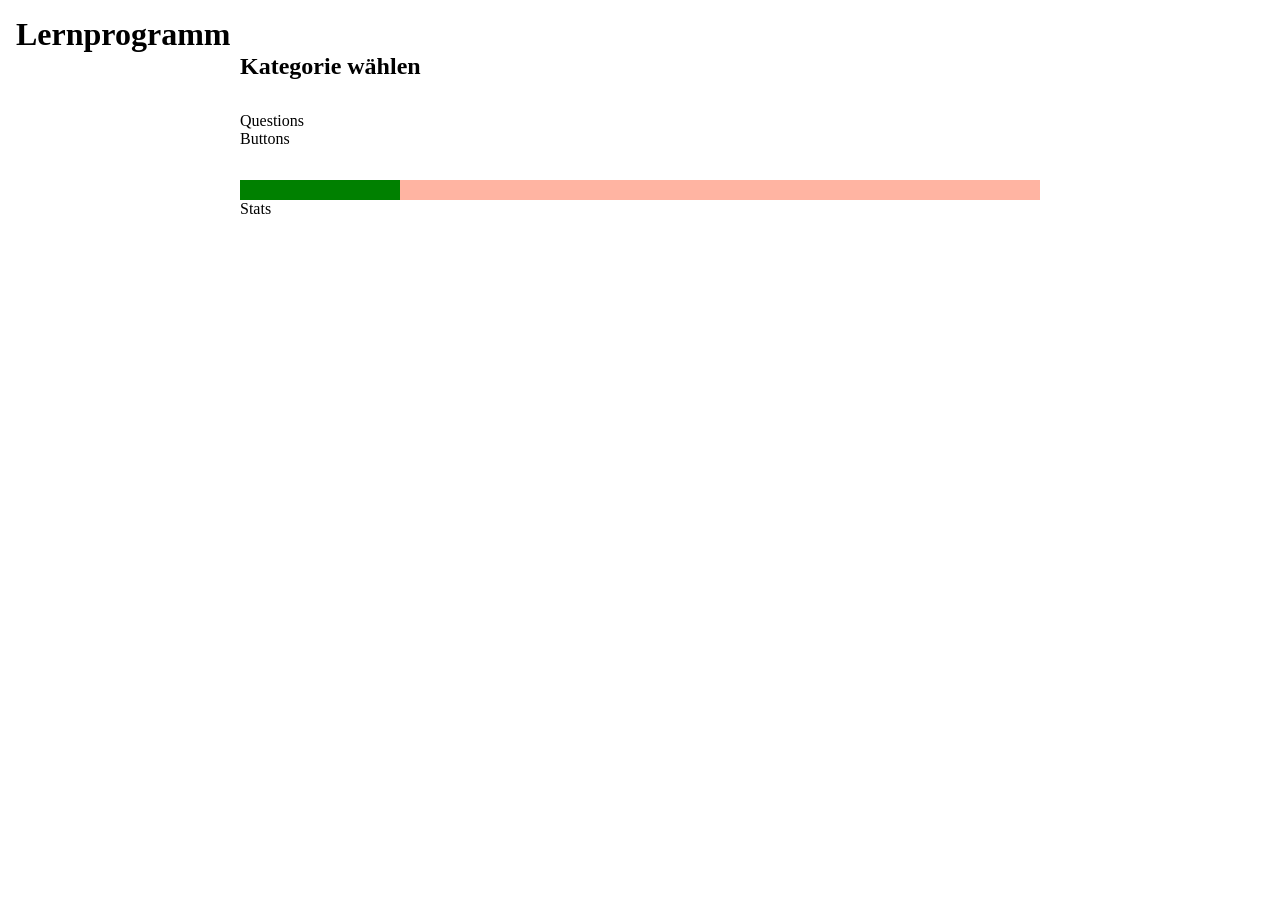
==== Src/index.html @ e7f3d162 "updated: structure" ====
<!DOCTYPE html>
<html lang="de">
<head>
    <meta charset="UTF-8">
    <meta name="viewport" content="width=device-width, initial-scale=1.0">
    <title>Lernprogramm</title>
    <link rel="stylesheet" href="style.css">
    <link rel="manifest" href="manifest.json">

</head>
<body>
    <header>
        <div>
            <h1>Lernprogramm</h1>
        </div>
    </header>

    <main>

        <section  id="category-section">
            <h2>Kategorie wählen</h2>
            <div id="category-container"></div>
        </section>

        <section id="quiz-section">
            <div id="question-container">
                Questions
            </div>

            <div id="answers-container">
                Buttons
            </div>

            <div id="progress-container">
                <div id="progress-bar"></div>
            </div>
        </section>

        <section id="statistics-section">
            Stats
        </section>

    </main>

    <script type="module" src="js/app.js"></script>

</body>
</html>
---- Src/style.css ----
* {
    margin: 0;
    padding: 0;
    box-sizing: border-box;
}

body {
    font-family: Bahnschrift;
    padding: 1rem;
}

main {
    max-width: 800px;
    margin: auto;
}

#quiz-section {
    margin-top: 2rem;
}

#answers-container {
    display: flex;
    flex-direction: column;
    gap: 1rem;
}

button {
    padding: 1rem;
    cursor: pointer;
}

#progress-container {
    width: 100%;
    height: 20px;
    background: #FFB4A2;
    margin-top: 2rem;
}

#progress-bar {
    width: 20%;
    height: 100%;
    background: green;
}

@media (max-width: 768px) {

    body {
        font-size: 18px;
    }

    #answers-container {
        display: grid;
        grid-template-columns: 1fr 1fr;
    }
}
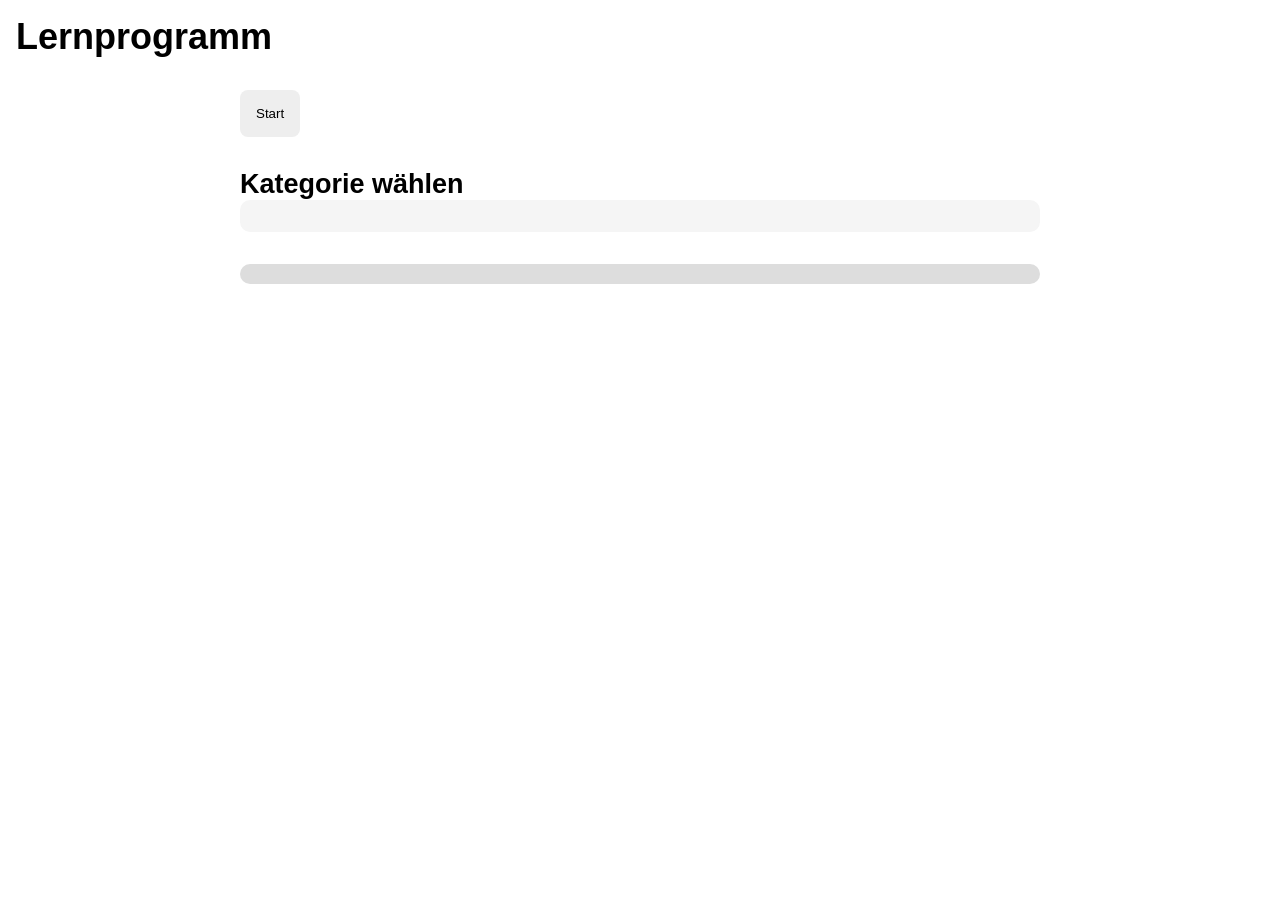
==== commit b5e88310: "updated: index.html" ====
--- a/Src/index.html
+++ b/Src/index.html
@@ -4,6 +4,7 @@
     <meta charset="UTF-8">
     <meta name="viewport" content="width=device-width, initial-scale=1.0">
     <title>Lernprogramm</title>
+    <meta name="theme-color" content="#FFB4A2">
     <link rel="stylesheet" href="style.css">
     <link rel="manifest" href="manifest.json">
 
@@ -13,32 +14,42 @@
         <div>
             <h1>Lernprogramm</h1>
         </div>
+        <div id="install-prompt">
+            <button id="install-btn" hidden>Installieren</button>
+        </div>
     </header>
 
     <main>
+
+        <section id="start-section">
+            <button id="start-btn">
+                Start
+            </button>
+        </section>
 
         <section  id="category-section">
             <h2>Kategorie wählen</h2>
             <div id="category-container"></div>
         </section>
 
-        <section id="quiz-section">
-            <div id="question-container">
-                Questions
-            </div>
+        <section id="quiz-section" hidden>
+            <div id="question-container" aria-live="polite"></div>
 
-            <div id="answers-container">
-                Buttons
-            </div>
+            <div id="answers-container"></div>
+
+            <div id="message-container" aria-live="assertive"></div>
+        </section>
+
+        <section id="progress-section">
+
+            <div id="progress-text"></div>
 
             <div id="progress-container">
                 <div id="progress-bar"></div>
             </div>
         </section>
 
-        <section id="statistics-section">
-            Stats
-        </section>
+        <section id="statistics-section" hidden></section>
 
     </main>
 
--- a/Src/style.css
+++ b/Src/style.css
@@ -5,44 +5,113 @@
 }
 
 body {
-    font-family: Bahnschrift;
+    min-height: 100vh;
+    font-family: Arial;
     padding: 1rem;
+}
+
+header {
+    display: flex;
+    justify-content: space-between;
+    align-items: center;
 }
 
 main {
     max-width: 800px;
-    margin: auto;
+    margin: 0 auto;
+}
+
+button {
+    padding: 1rem;
+    cursor: pointer;
+    border: none;
+    border-radius: 8px;
+    background: #eeeeee;
+}
+
+button:hover {
+    background: #dddddd;
+}
+
+#start-section {
+    margin-top: 2rem;
+}
+
+#start-btn {
+
+}
+
+#category-section {
+    margin-top: 2rem;
+}
+
+#category-container {
+    display: flex;
+    flex-wrap: wrap;
+    gap: 1rem;
+    padding: 1rem;
+    border-radius: 10px;
+    background: #f5f5f5;
+    margin-bottom: 1rem;
 }
 
 #quiz-section {
     margin-top: 2rem;
 }
 
+#question-container {
+
+}
+
 #answers-container {
     display: flex;
     flex-direction: column;
     gap: 1rem;
+    text-align: left;
 }
 
-button {
-    padding: 1rem;
-    cursor: pointer;
+#message-container {
+    margin-top: 1rem;
+    font-weight: bold;
+}
+
+.correct {
+    background: lightgreen;
+}
+.wrong {
+    background: lightcoral;
+}
+.error {}
+
+#progress-section {
+    margin-top: 2rem;
+}
+
+#progress-text {
+
 }
 
 #progress-container {
     width: 100%;
     height: 20px;
-    background: #FFB4A2;
+    margin-top: 2rem;
+    background: #dddddd;
+    border-radius: 10px;
+    overflow: hidden;
+}
+
+#progress-bar {
+    width: 0%;
+    height: 100%;
+    background: green;
+    transition: width 0.3s ease;
+}
+
+#statistics-section {
     margin-top: 2rem;
 }
 
-#progress-bar {
-    width: 20%;
-    height: 100%;
-    background: green;
-}
-
-@media (max-width: 768px) {
+@media (min-width: 768px) {
 
     body {
         font-size: 18px;
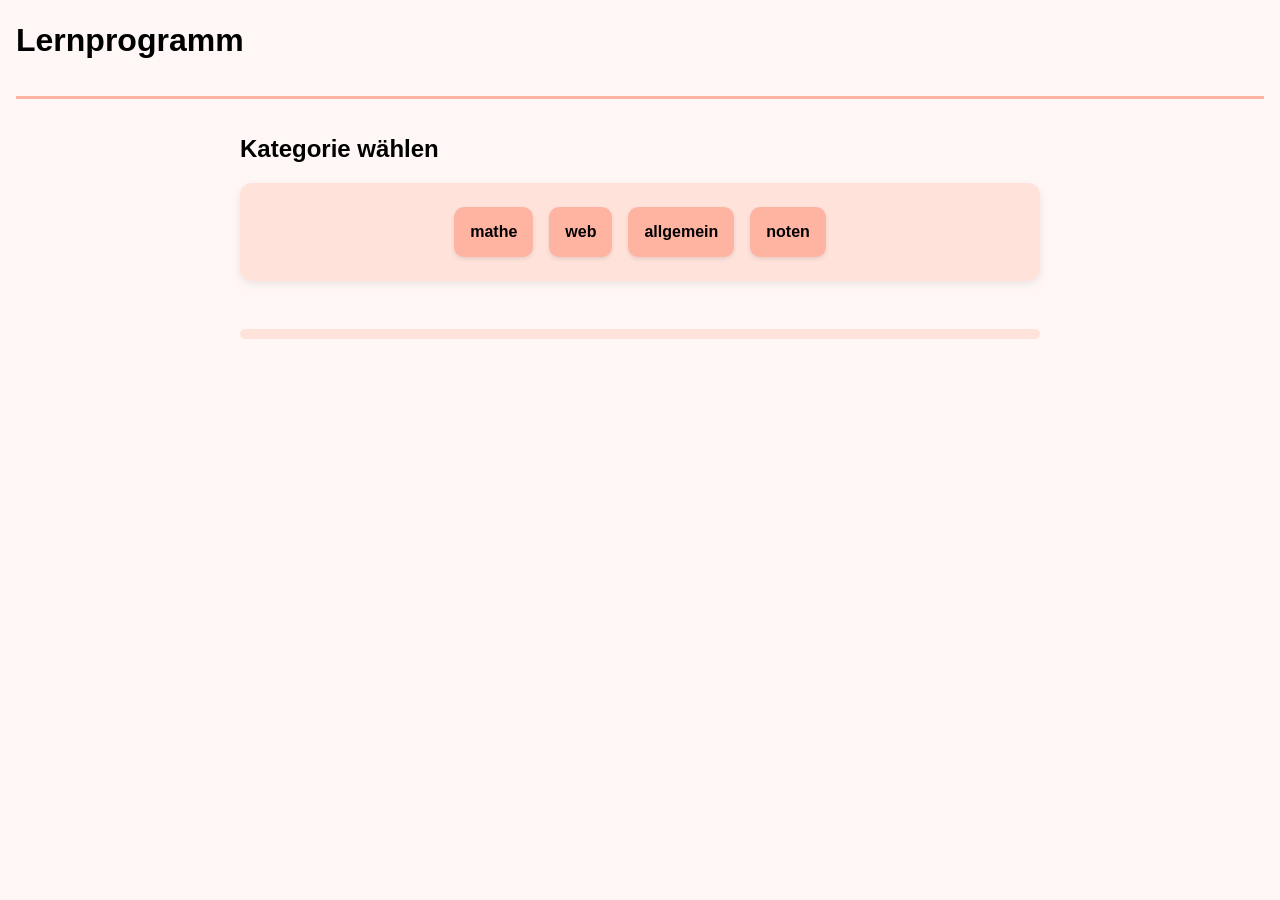
==== commit 5d225709: "added: everything for PWA" ====
--- a/Src/index.html
+++ b/Src/index.html
@@ -20,12 +20,6 @@
     </header>
 
     <main>
-
-        <section id="start-section">
-            <button id="start-btn">
-                Start
-            </button>
-        </section>
 
         <section  id="category-section">
             <h2>Kategorie wählen</h2>
--- a/Src/style.css
+++ b/Src/style.css
@@ -6,14 +6,25 @@
 
 body {
     min-height: 100vh;
-    font-family: Arial;
+    font-family: Arial, sans-serif;
     padding: 1rem;
+    background: #FFF7F5;
+    font-size: 18px;
+    line-height: 1.5;
+}
+
+h1, h2 {
+    margin-bottom: 1rem;
 }
 
 header {
     display: flex;
+    flex-wrap: wrap;
+    gap: 1rem;
     justify-content: space-between;
     align-items: center;
+    padding-bottom: 1rem;
+    border-bottom: 3px solid #FFB4A2;
 }
 
 main {
@@ -22,99 +33,150 @@
 }
 
 button {
-    padding: 1rem;
+    padding: 1.3rem;
     cursor: pointer;
     border: none;
-    border-radius: 8px;
-    background: #eeeeee;
+    border-radius: 10px;
+    background: #FFB4A2;
+    font-weight: bold;
+    box-shadow: 0 2px 4px rgba(0,0,0,0.1);
+    transition: background 0.2s ease, transform 0.1s ease;
+    font-size: 1.15rem;
 }
 
 button:hover {
-    background: #dddddd;
-}
-
-#start-section {
-    margin-top: 2rem;
-}
-
-#start-btn {
-
+    background: #D75F3A;
+    transform: translateY(-2px);
 }
 
 #category-section {
     margin-top: 2rem;
+    margin-bottom: 3rem;
 }
 
 #category-container {
     display: flex;
+    justify-content: center;
     flex-wrap: wrap;
     gap: 1rem;
-    padding: 1rem;
-    border-radius: 10px;
-    background: #f5f5f5;
+    padding: 1.5rem;
+    border-radius: 12px;
+    background: #FFE3DB;
     margin-bottom: 1rem;
+    box-shadow: 0 3px 8px rgba(0,0,0,0.08);
 }
 
 #quiz-section {
-    margin-top: 2rem;
-}
-
-#question-container {
-
+    width: 100%;
+    margin: 1.5rem auto;
+    background: white;
+    padding: 1.5rem;
+    border-radius: 12px;
+    box-shadow: 0 3px 8px rgba(0,0,0,0.08);
 }
 
 #answers-container {
     display: flex;
     flex-direction: column;
     gap: 1rem;
+}
+
+.answer-btn {
+    width: 100%;
+    background: white;
+    border: 2px solid #FFB4A2;
+    padding: 1.3rem;
+    border-radius: 10px;
     text-align: left;
+    transition: background 0.2s ease, border-color 0.2s ease;
+    font-size: 1.15rem;
+}
+
+.answer-btn:hover {
+    background: #FFE3DB;
+    border-color: #D75F3A;
 }
 
 #message-container {
     margin-top: 1rem;
     font-weight: bold;
+    min-height: 1.5rem;
 }
 
 .correct {
-    background: lightgreen;
+    background: lightgreen !important;
+    color: white;
 }
 .wrong {
-    background: lightcoral;
+    background: lightcoral !important;
+    color: white;
 }
-.error {}
 
 #progress-section {
-    margin-top: 2rem;
-}
-
-#progress-text {
-
+    margin: 2rem auto;
+    width: 100%;
+    max-width: 800px;
 }
 
 #progress-container {
     width: 100%;
-    height: 20px;
-    margin-top: 2rem;
-    background: #dddddd;
+    height: 10px;
+    background: #FFE3DB;
     border-radius: 10px;
     overflow: hidden;
 }
 
 #progress-bar {
-    width: 0%;
+    width: 0;
     height: 100%;
-    background: green;
+    background: linear-gradient(90deg, #4CAF50, #2E7D32);
     transition: width 0.3s ease;
 }
 
 #statistics-section {
-    margin-top: 2rem;
+    margin: 3rem auto;
+    max-width: 800px;
+    width: 100%;
+    padding: 2.5rem;
+    background: #FFE3DB;
+    border-radius: 10px;
+    box-shadow: 0 2px 6px rgba(0,0,0,0.05);
 }
 
-@media (min-width: 768px) {
+/*TABLET*/
+@media (min-width: 600px) {
 
     body {
-        font-size: 18px;
+        font-size: 17px;
+    }
+
+    #quiz-section,
+    #statistics-section {
+        padding: 2rem;
+    }
+
+    button,
+    .answer-btn {
+        font-size: 1.1rem;
+        padding: 1.2rem;
+    }
+
+    #answers-container {
+        grid-template-columns: 1fr;
+    }
+}
+
+/*DESKTOP*/
+@media (min-width: 900px) {
+
+    body {
+        font-size: 16px;
+    }
+
+    button,
+    .answer-btn {
+        font-size: 1rem;
+        padding: 1rem;
     }
 
     #answers-container {
